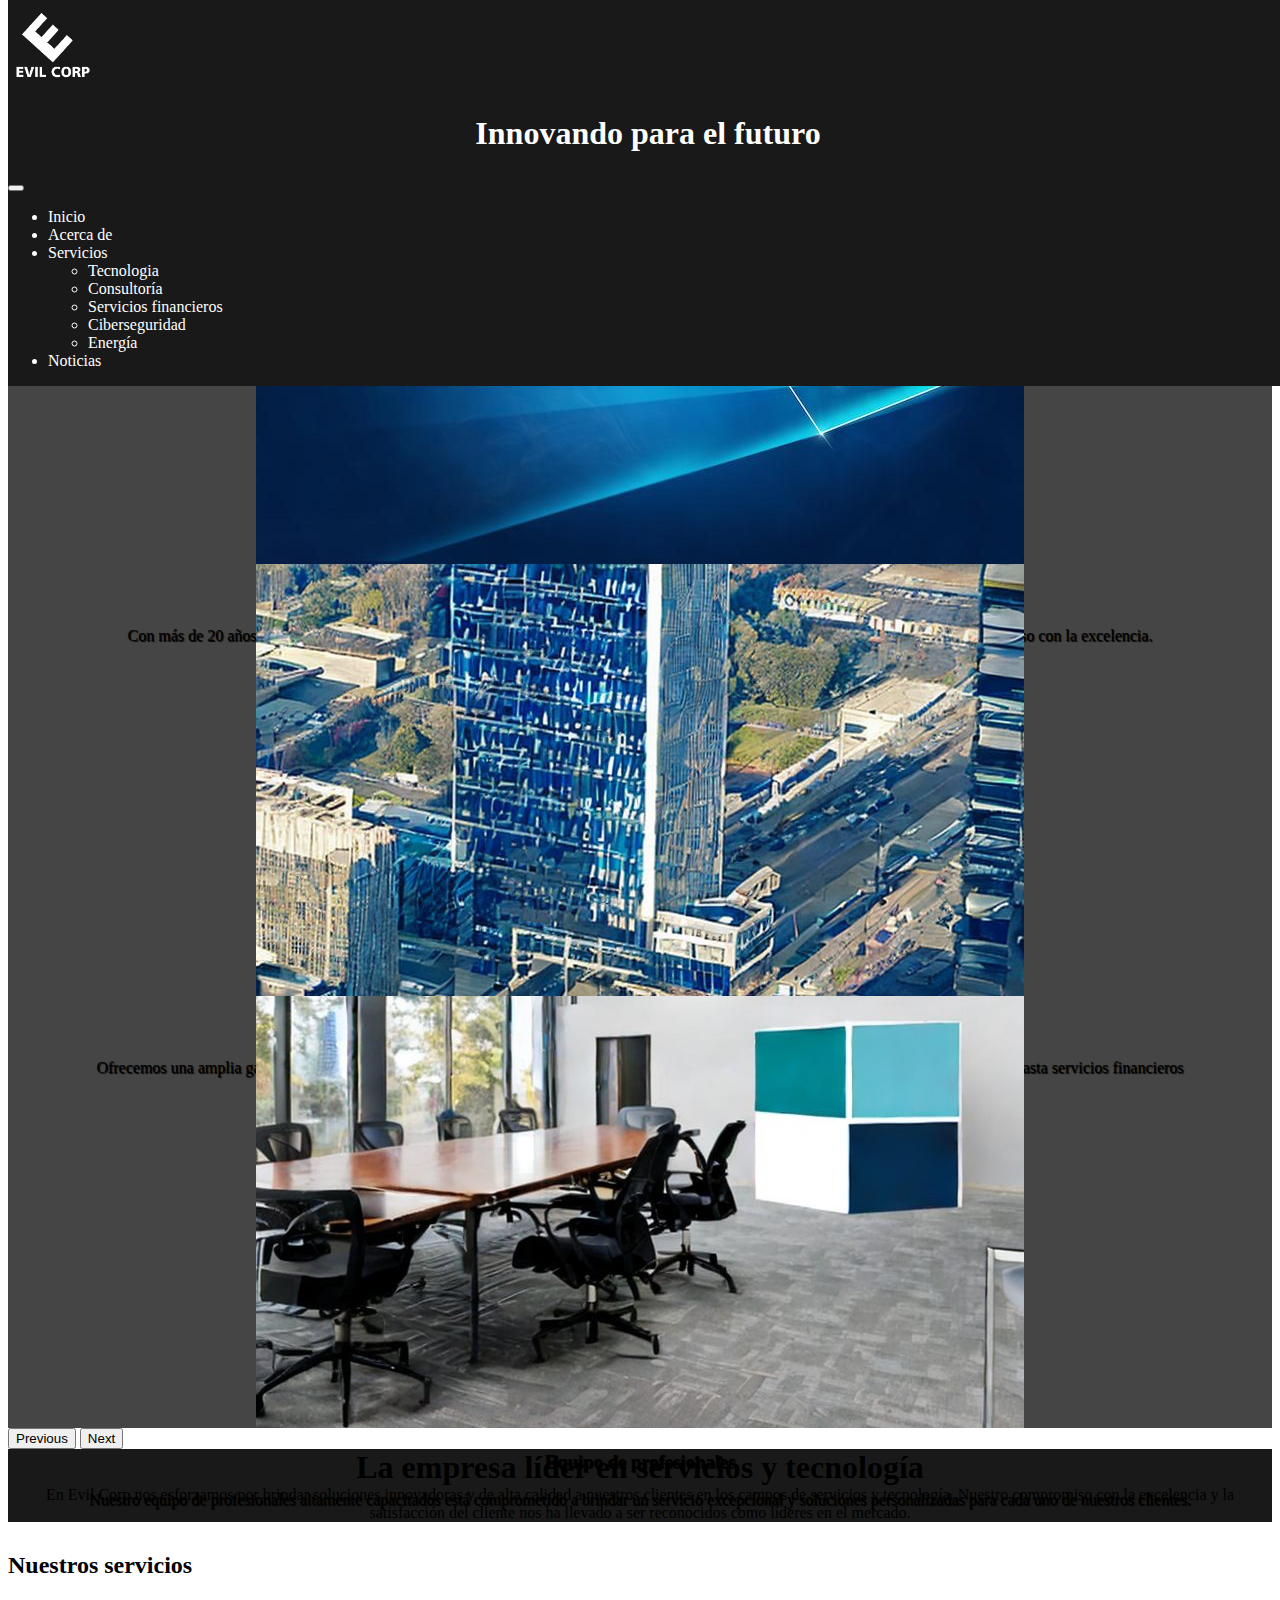
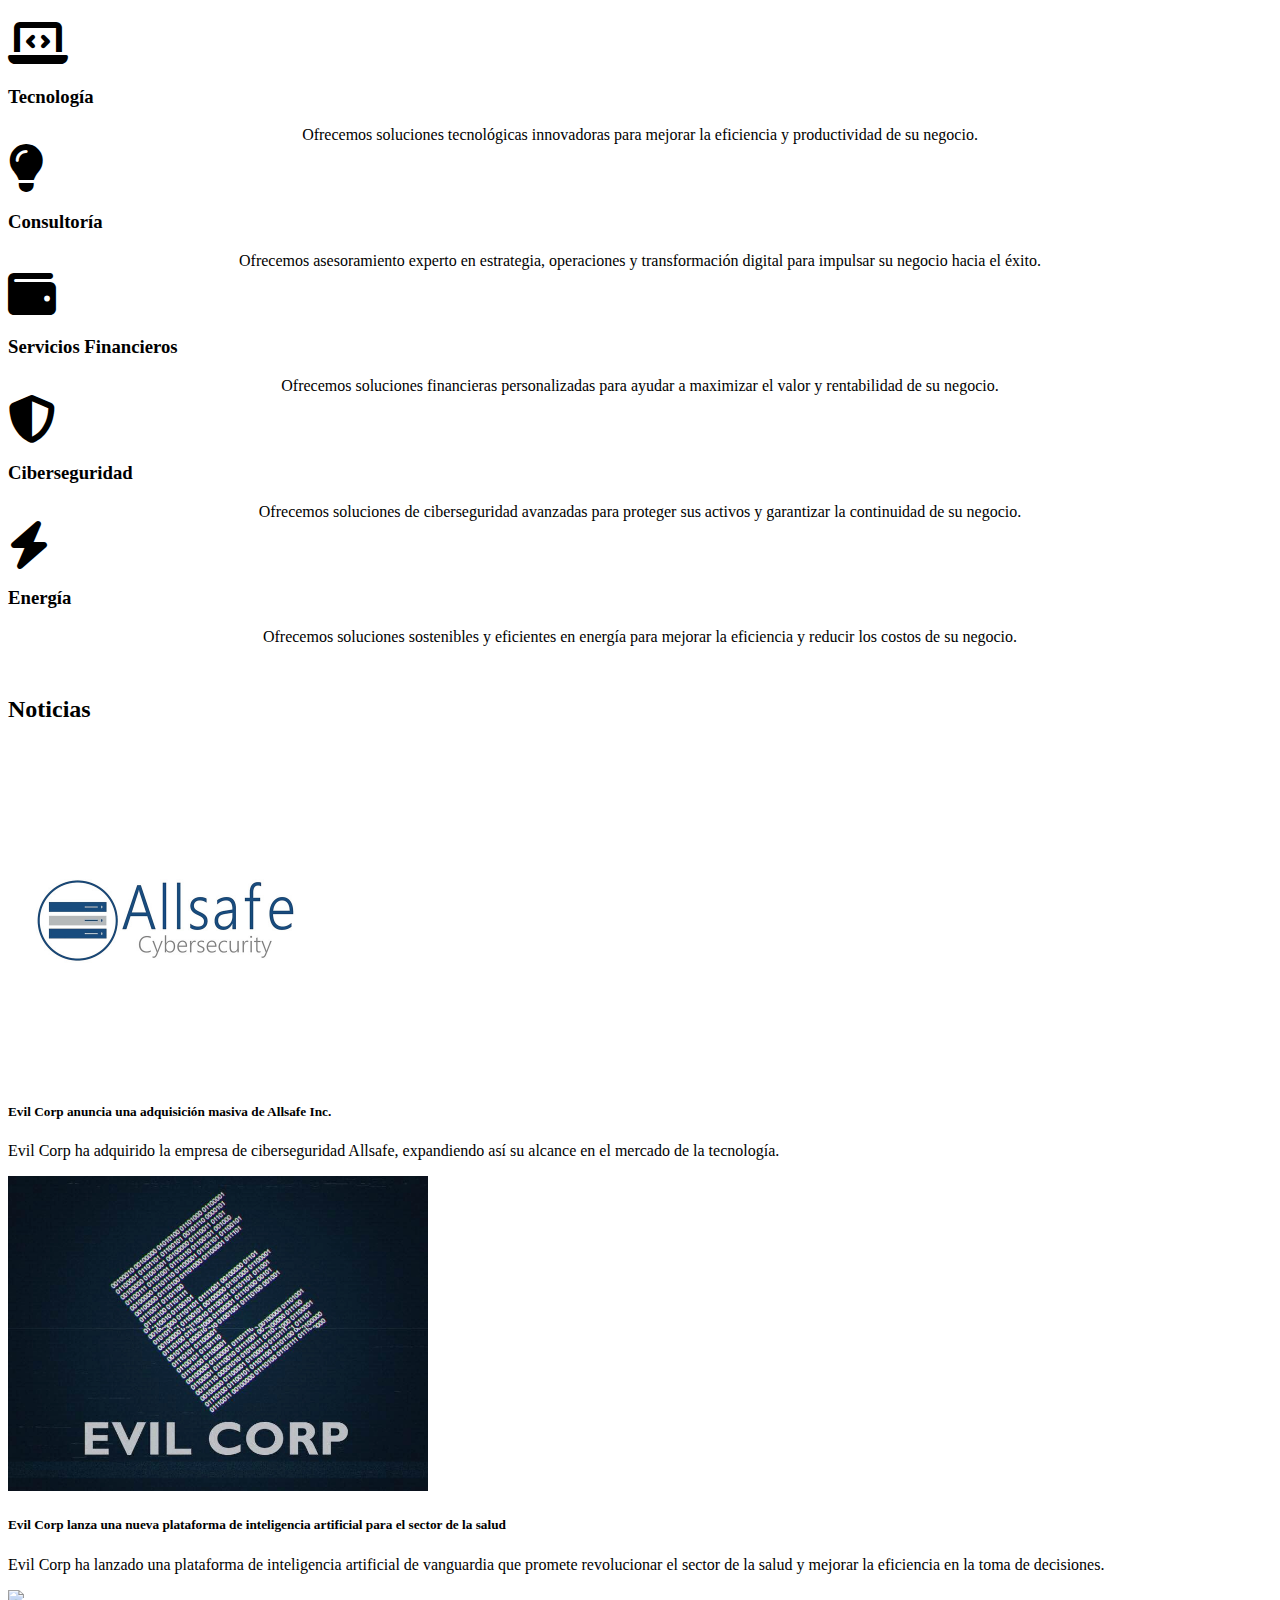
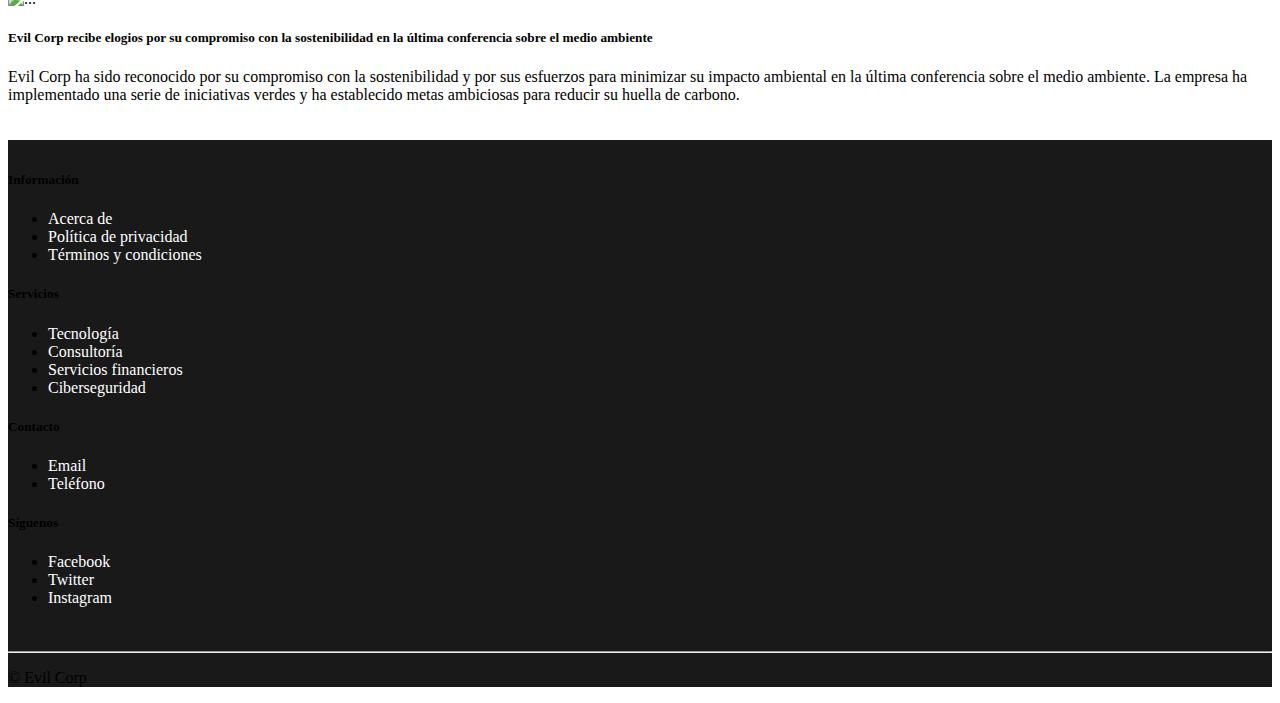
==== index.html @ 66d7bd4b "Ciberseguridad ok" ====
<!doctype html>
<html lang="es">

<head>
  <meta charset="utf-8">
  <meta name="viewport" content="width=device-width, initial-scale=1">
  <title>Evil Corp - Innovando para el futuro</title>
  <script src="https://code.jquery.com/jquery-3.6.3.js"></script>
  <link rel="stylesheet" href="./estilos/estilo.css">
  <link href="https://cdn.jsdelivr.net/npm/bootstrap@5.3.0-alpha1/dist/css/bootstrap.min.css" rel="stylesheet"
    integrity="sha384-GLhlTQ8iRABdZLl6O3oVMWSktQOp6b7In1Zl3/Jr59b6EGGoI1aFkw7cmDA6j6gD" crossorigin="anonymous">
  <link rel="stylesheet" href="https://cdnjs.cloudflare.com/ajax/libs/font-awesome/6.2.1/css/all.min.css">
  <script src="https://cdn.jsdelivr.net/npm/@popperjs/core@2.11.6/dist/umd/popper.min.js"
    integrity="sha384-oBqDVmMz9ATKxIep9tiCxS/Z9fNfEXiDAYTujMAeBAsjFuCZSmKbSSUnQlmh/jp3"
    crossorigin="anonymous"></script>
  <script src="https://cdn.jsdelivr.net/npm/bootstrap@5.3.0-alpha1/dist/js/bootstrap.bundle.min.js"
    integrity="sha384-w76AqPfDkMBDXo30jS1Sgez6pr3x5MlQ1ZAGC+nuZB+EYdgRZgiwxhTBTkF7CXvN"
    crossorigin="anonymous"></script>


  <link rel="manifest" href="manifest.json">
  <meta name="apple-mobile-web-app-capable" content="yes">
  <meta name="apple-mobile-web-app-status-bar-style" content="black-translucent">
  <meta name="apple-mobile-web-app-title" content="">
  <link rel="apple-touch-icon" sizes="192x192" href="./android-chrome-192x192.png">
  <link rel="apple-touch-icon" sizes="512x512" href="./android-chrome-512x512.png">
  <link rel="shortcut icon" type="image/x-icon" href="favicon.ico">
  <link rel="icon" type="image/png" sizes="16x16" href="favicon-16x16.png">
  <link rel="icon" type="image/png" sizes="32x32" href="favicon-32x32.png">


</head>

<body>

  <!-- HEADER -->
  <header>
    <nav class="navbar navbar-expand-sm d-flex justify-content-between" style="background-color: #191919"
      data-bs-theme="dark">
      <div class="container-fluid">
        <a class="navbar-brand" href="#">
          <a href="./index.html">
            <img src="./img/logo.png" alt="logo" height="90px">
          </a>
        </a>
        <h1 class="text-center d-none d-lg-block mx-3">Innovando para el futuro</h1>
        <div>
          <button class="navbar-toggler" type="button" data-toggle="collapse" data-target="#navbarNav"
            aria-controls="navbarNav" aria-expanded="false" aria-label="Toggle navigation">
            <span class="navbar-toggler-icon"></span>
          </button>
          <div class="collapse navbar-collapse" id="navbarNav">
            <ul class="navbar-nav">
              <li class="nav-item">
                <a class="nav-link" href="./index.html">Inicio</a>
              </li>
              <li class="nav-item">
                <a class="nav-link" href="acercade.html">Acerca de</a>
              </li>
              <li class="nav-item dropdown ">
                <a class="nav-link dropdown-toggle" href="#" role="button" data-bs-toggle="dropdown">Servicios</a>
                <ul class="dropdown-menu ">
                  <li><a class="dropdown-item" href="tech.html">Tecnologia</a></li>
                  <li><a class="dropdown-item" href="consultoria.html">Consultoría</a></li>
                  <li><a class="dropdown-item" href="finance.html">Servicios financieros</a></li>
                  <li><a class="dropdown-item" href="cybersecurity.html">Ciberseguridad</a></li>
                  <li><a class="dropdown-item" href="#">Energía</a></li>
                </ul>
              </li>
              <li class="nav-item">
                <a class="nav-link" href="#">Noticias</a>
              </li>

            </ul>
          </div>
        </div>
      </div>
    </nav>
  </header>

  <!-- CARROUSEL -->
  <div id="carouselExampleIndicators" class="carousel slide">
    <!--Indicadores-->
    <div class="carousel-indicators">
      <button type="button" data-bs-target="#carouselExampleIndicators" data-bs-slide-to="0" class="active"
        aria-current="true" aria-label="Slide 1"></button>
      <button type="button" data-bs-target="#carouselExampleIndicators" data-bs-slide-to="1"
        aria-label="Slide 2"></button>
      <button type="button" data-bs-target="#carouselExampleIndicators" data-bs-slide-to="2"
        aria-label="Slide 3"></button>
    </div>
    <!--contenido-->
    <div class="carousel-inner">
      <div class="carousel-item active">
        <img src="./img/slide1.jpg" class="d-block w-100" alt="Slide 1">
        <div class="carousel-caption d-none d-md-block">
          <h3>Liderando el mercado</h3>
          <p>Con más de 20 años de experiencia en el sector, Evil Corp se ha consolidado como líder en el mercado
            gracias a su innovación y compromiso con la excelencia.</p>
        </div>
      </div>
      <div class="carousel-item">
        <img src="./img/slide2.jpg" class="d-block w-100" alt="Slide 2">
        <div class="carousel-caption d-none d-md-block">
          <h3>Una amplia gama de productos</h3>
          <p>Ofrecemos una amplia gama de productos y servicios para satisfacer las necesidades de nuestros clientes en
            diversos campos, desde tecnología hasta servicios financieros</p>
        </div>
      </div>
      <div class="carousel-item">
        <img src="./img/slide3.jpg" class="d-block w-100" alt="Slide 3">
        <div class="carousel-caption d-none d-md-block">
          <h3>Equipo de profesionales</h3>
          <p>Nuestro equipo de profesionales altamente capacitados está comprometido a brindar un servicio excepcional y
            soluciones personalizadas para cada uno de nuestros clientes.</p>
        </div>
      </div>
    </div>
    <button class="carousel-control-prev" type="button" data-bs-target="#carouselExampleIndicators"
      data-bs-slide="prev">
      <span class="carousel-control-prev-icon" aria-hidden="true"></span>
      <span class="visually-hidden">Previous</span>
    </button>
    <button class="carousel-control-next" type="button" data-bs-target="#carouselExampleIndicators"
      data-bs-slide="next">
      <span class="carousel-control-next-icon" aria-hidden="true"></span>
      <span class="visually-hidden">Next</span>
    </button>
  </div>
  </div>
  <!-- JUMBOTRON -->
  <div class="jumbotron mt-4 p-5 bg-mia text-white rounded">
    <h1>La empresa líder en servicios y tecnología</h1>
    <p>En Evil Corp nos esforzamos por brindar soluciones innovadoras y de alta calidad a nuestros clientes en los
      campos de servicios y tecnología. Nuestro compromiso con la excelencia y la satisfacción del cliente nos ha
      llevado a ser reconocidos como líderes en el mercado.</p>
  </div>

  <!-- SERVICIOS -->
  <section class="services py-5">
    <div class="container mt-5">
      <h2 class="text-center mb-5">Nuestros servicios</h2>

      <div class="row">
        <div class="col-sm-6 col-md-4 mb-5">
          <div class="jumbotron p-4 text-center">
            <i class="fas fa-laptop-code fa-3x mb-3"></i>
            <h3>Tecnología</h3>
            <p>Ofrecemos soluciones tecnológicas innovadoras para mejorar la eficiencia y productividad de su negocio.
            </p>
          </div>
        </div>

        <div class="col-sm-6 col-md-4 mb-5">
          <div class="jumbotron p-4 text-center">
            <i class="fas fa-lightbulb fa-3x mb-3"></i>
            <h3>Consultoría</h3>
            <p>Ofrecemos asesoramiento experto en estrategia, operaciones y transformación digital para impulsar su
              negocio hacia el éxito.</p>
          </div>
        </div>
        <div class="col-sm-6 col-md-4 mb-5">
          <div class="jumbotron p-4 text-center">
            <i class="fas fa-wallet fa-3x mb-3"></i>
            <h3>Servicios Financieros</h3>
            <p>Ofrecemos soluciones financieras personalizadas para ayudar a maximizar el valor y rentabilidad de su
              negocio.</p>
          </div>
        </div>
        <div class="col-md-2 mb-5">
        </div>
        <div class="col-sm-6 col-md-4 mb-5">
          <div class="jumbotron p-4 text-center">
            <i class="fas fa-shield-alt fa-3x mb-3"></i>
            <h3>Ciberseguridad</h3>
            <p>Ofrecemos soluciones de ciberseguridad avanzadas para proteger sus activos y garantizar la continuidad de
              su negocio.</p>
          </div>
        </div>
        <div class="col-sm-6 col-md-4 mb-5">
          <div class="jumbotron p-4 text-center">
            <i class="fas fa-bolt fa-3x mb-3"></i>
            <h3>Energía</h3>
            <p>Ofrecemos soluciones sostenibles y eficientes en energía para mejorar la eficiencia y reducir los costos
              de su negocio.</p>
          </div>
        </div>
        <div class="col-md-2 mb-5">
        </div>
      </div>

  </section>


  <!-- NOTICIAS -->
  <section id=="noticias" class="bg-light">
    <div class="container py-5">
      <h2 class="text-center mb-5">Noticias</h2>
      <div class="row row-cols-1 row-cols-md-3 g-4">

        <div class="col">
          <div class="card h-100">
            <img src="./img/news/allsafe.jpg" class="card-img-top" alt="...">
            <div class="card-body">
              <h5 class="card-title">Evil Corp anuncia una adquisición masiva de Allsafe Inc.</h5>
              <p class="card-text">Evil Corp ha adquirido la empresa de ciberseguridad Allsafe, expandiendo así su
                alcance en el mercado de la tecnología.</p>
            </div>
          </div>
        </div>
        <div class="col">
          <div class="card h-100">
            <img src="./img/news/evil-ai.webp" class="card-img-top" alt="...">
            <div class="card-body">
              <h5 class="card-title">Evil Corp lanza una nueva plataforma de inteligencia artificial para el sector de
                la salud</h5>
              <p class="card-text">Evil Corp ha lanzado una plataforma de inteligencia artificial de vanguardia que
                promete revolucionar el sector de la salud y mejorar la eficiencia en la toma de decisiones.</p>
            </div>
          </div>
        </div>
        <div class="col">
          <div class="card h-100">
            <img src="./img/news/global-environmental-sustainability-background-green-technology.jpg"
              class="card-img-top" alt="...">
            <div class="card-body">
              <h5 class="card-title">Evil Corp recibe elogios por su compromiso con la sostenibilidad en la última
                conferencia sobre el medio ambiente</h5>
              <p class="card-text">Evil Corp ha sido reconocido por su compromiso con la sostenibilidad y por sus
                esfuerzos para minimizar su impacto ambiental en la última conferencia sobre el medio ambiente. La
                empresa ha implementado una serie de iniciativas verdes y ha establecido metas ambiciosas para reducir
                su huella de carbono.</p>
            </div>
          </div>
        </div>
      </div>
    </div>

    <!-- FOOTER-->
    <footer class="bg-mia text-white py-3" style="background-color: #191919" data-bs-theme="dark">
      <div class="container" style="background-color: #191919" data-bs-theme="dark">
        <div class="row">
          <div class="col-md-3">
            <h5 class="mb-3">Información</h5>
            <ul class="list-unstyled">
              <li><a class="text-white" href="acercade.html">Acerca de</a></li>
              <li><a class="text-white" href="#">Política de privacidad</a></li>
              <li><a class="text-white" href="#">Términos y condiciones</a></li>
            </ul>
          </div>
          <div class="col-md-3">
            <h5 class="mb-3">Servicios</h5>
            <ul class="list-unstyled">
              <li><a class="text-white" href="tech.html">Tecnología</a></li>
              <li><a class="text-white" href="consultoria.html">Consultoría</a></li>
              <li><a class="text-white" href="finance.html">Servicios financieros</a></li>
              <li><a class="text-white" href="cybersecurity.html">Ciberseguridad</a></li>
            </ul>
          </div>
          <div class="col-md-3">
            <h5 class="mb-3">Contacto</h5>
            <ul class="list-unstyled">
              <li><a class="text-white" href="#">Email</a></li>
              <li><a class="text-white" href="#">Teléfono</a></li>
            </ul>
          </div>
          <div class="col-md-3">
            <h5 class="mb-3">Síguenos</h5>
            <ul class="list-unstyled">
              <li><a class="text-white" href="#">Facebook</a></li>
              <li><a class="text-white" href="#">Twitter</a></li>
              <li><a class="text-white" href="#">Instagram</a></li>
            </ul>
          </div>
        </div>
        <hr class="hr-light">
        <p class="text-center mb-0">&copy; Evil Corp</p>
      </div>
    </footer>

</body>

</html>
---- estilos/estilo.css ----
header {
    background-color: #191919;
    color: white;
    position: fixed;
    top: 0;
    width: 100%;
    z-index: 9999;
}

header .h1 {
    display: flex;
    justify-content: center;
    align-items: center;
    height: 100%;
}

body {
    padding-top: 106px;
    /* Altura del header */
}

.bg-mia {
    background-color: #191919;
}

navbar-brand {
    background-color: #191919;
    color: white;
}

header h1 {
    color: white;
    text-align: center;
}

.navbar-nav li a {
    color: white;
    text-decoration: none;
}

.navbar-default {
    border: none;
}

.navbar-nav li a:hover {
    text-decoration: none;
}

.carousel-item {
    background-color: #454545;
    text-align: center;
    text-shadow: 1px 1px 1px black;
    height: 432px;
    object-fit: cover;
}

.carousel-item img {
    margin: 0 auto;
    max-width: 100%;
    height: 432px;
    object-fit: cover;
    bottom: 0;
}

.jumbotron h1,
.jumbotron p {
    margin: 0 auto;
    text-align: center;
}

.jumbotron .btn {
    background-color: #f5f5f5;
    color: #191919;
}

.dropdown-menu {
    background-color: #191919;
}

.dropdown-item {
    background-color: #191919;
    color: white;
}

h2 {
    padding-top: 10px;
    padding-bottom: 10px;
}

.row {
    padding-top: 10px;
    padding-bottom: 20px;
}

#noticias {
    padding-top: 10px;
    padding-left: 15px;
    padding-right: 15px;
}

.card .card-img-top {
    height: 315px;
    object-fit: cover;
}

footer .list-unstyled a {
    text-decoration: none;
    color: #fff;
}

.dark-grey {
    color: #333;
}

.img-thumbnail {
    height: 90px;
    width: auto;
}

#tecnologia .carousel-control-prev,
#tecnologia .carousel-control-next {
    position: absolute;
    top: 50%;
    transform: translateY(-50%);
    z-index: 1;
    width: auto;
    padding-top: 0;
    padding-bottom: 0;
    margin-top: -22px;
    color: #191919;
    font-size: 18px;
    font-weight: bold;
    transition: 0.6s;
    border-radius: 0;
}
.para {
    height: 432px;
    background-size: cover;
    background-position: center;
    position: relative;
  }
  
  .para-overlay {
    position: absolute;
    top: 0;
    left: 0;
    right: 0;
    bottom: 0;
    background-color: rgba(0, 0, 0, 0.5);
  }
  
  .para-title {
    position: absolute;
    top: 50%;
    left: 50%;
    transform: translate(-50%, -50%);
    color: #fff;
    text-align: center;
  }
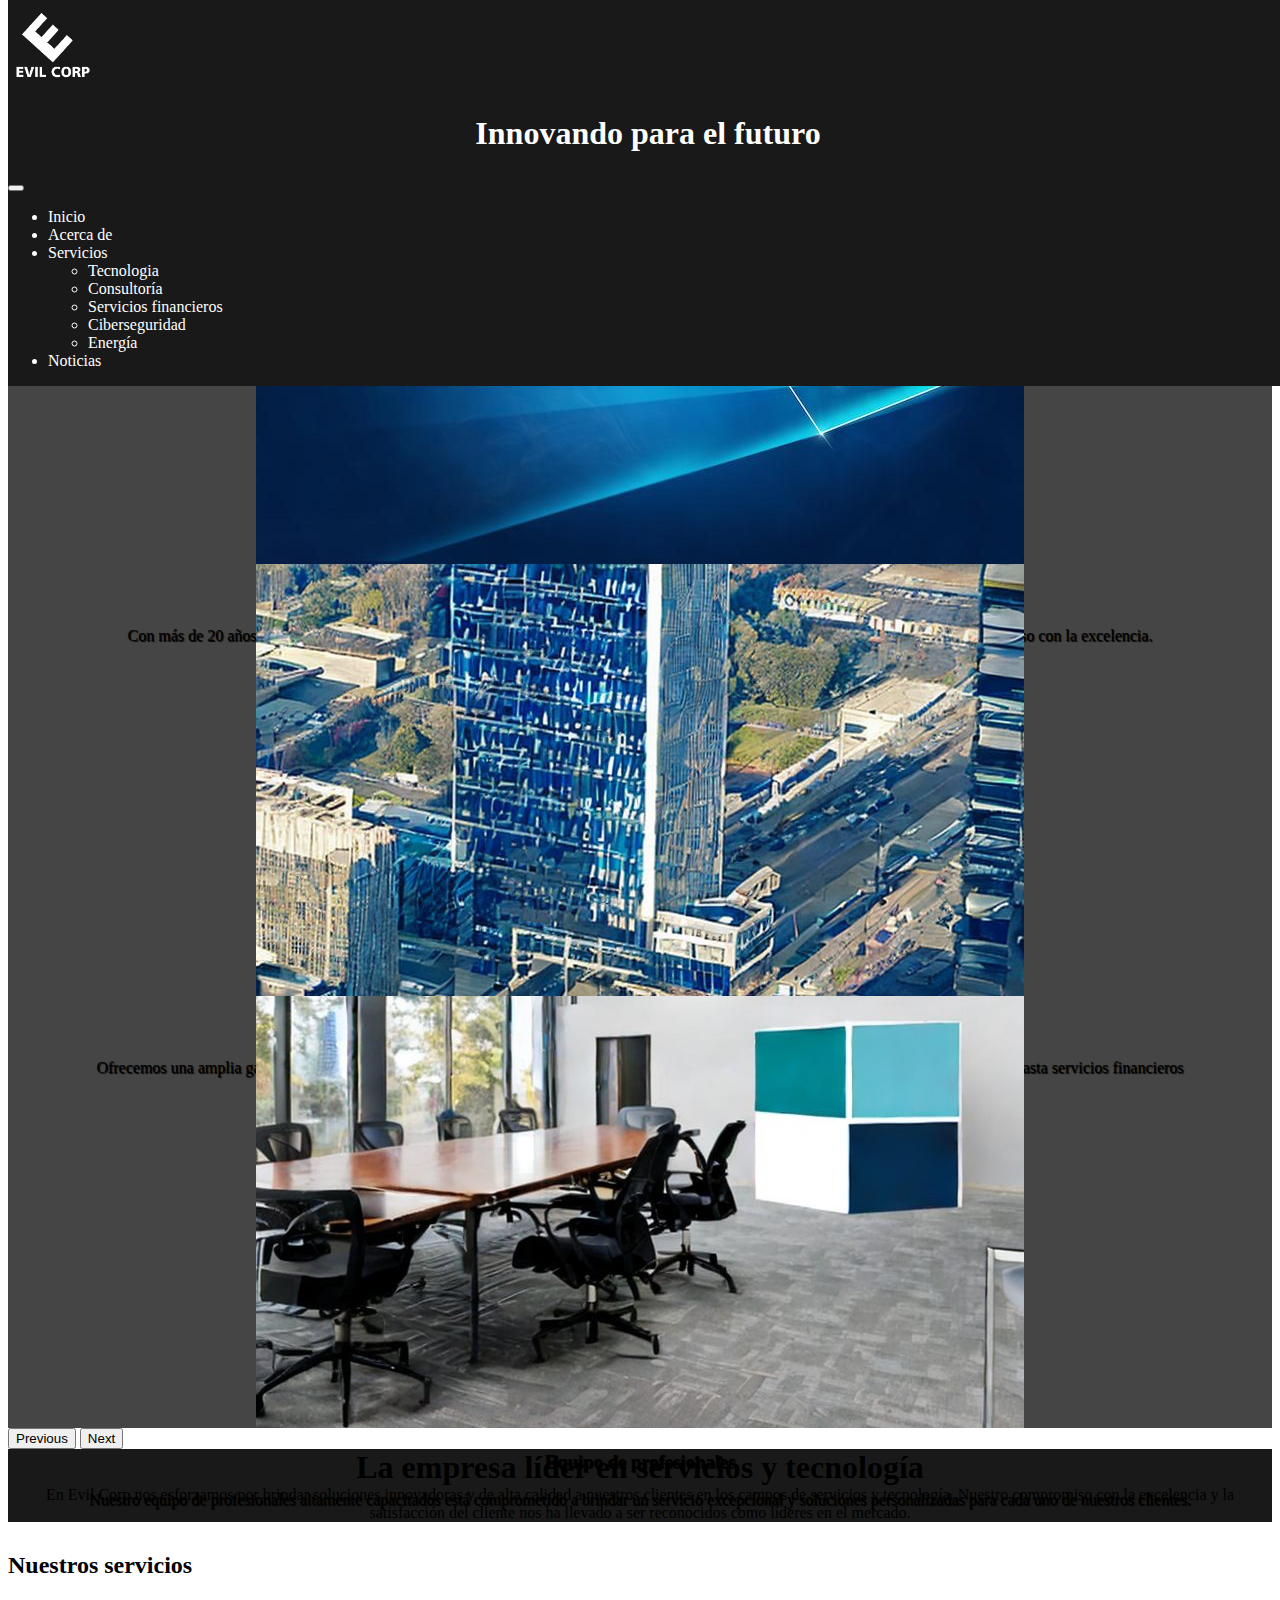
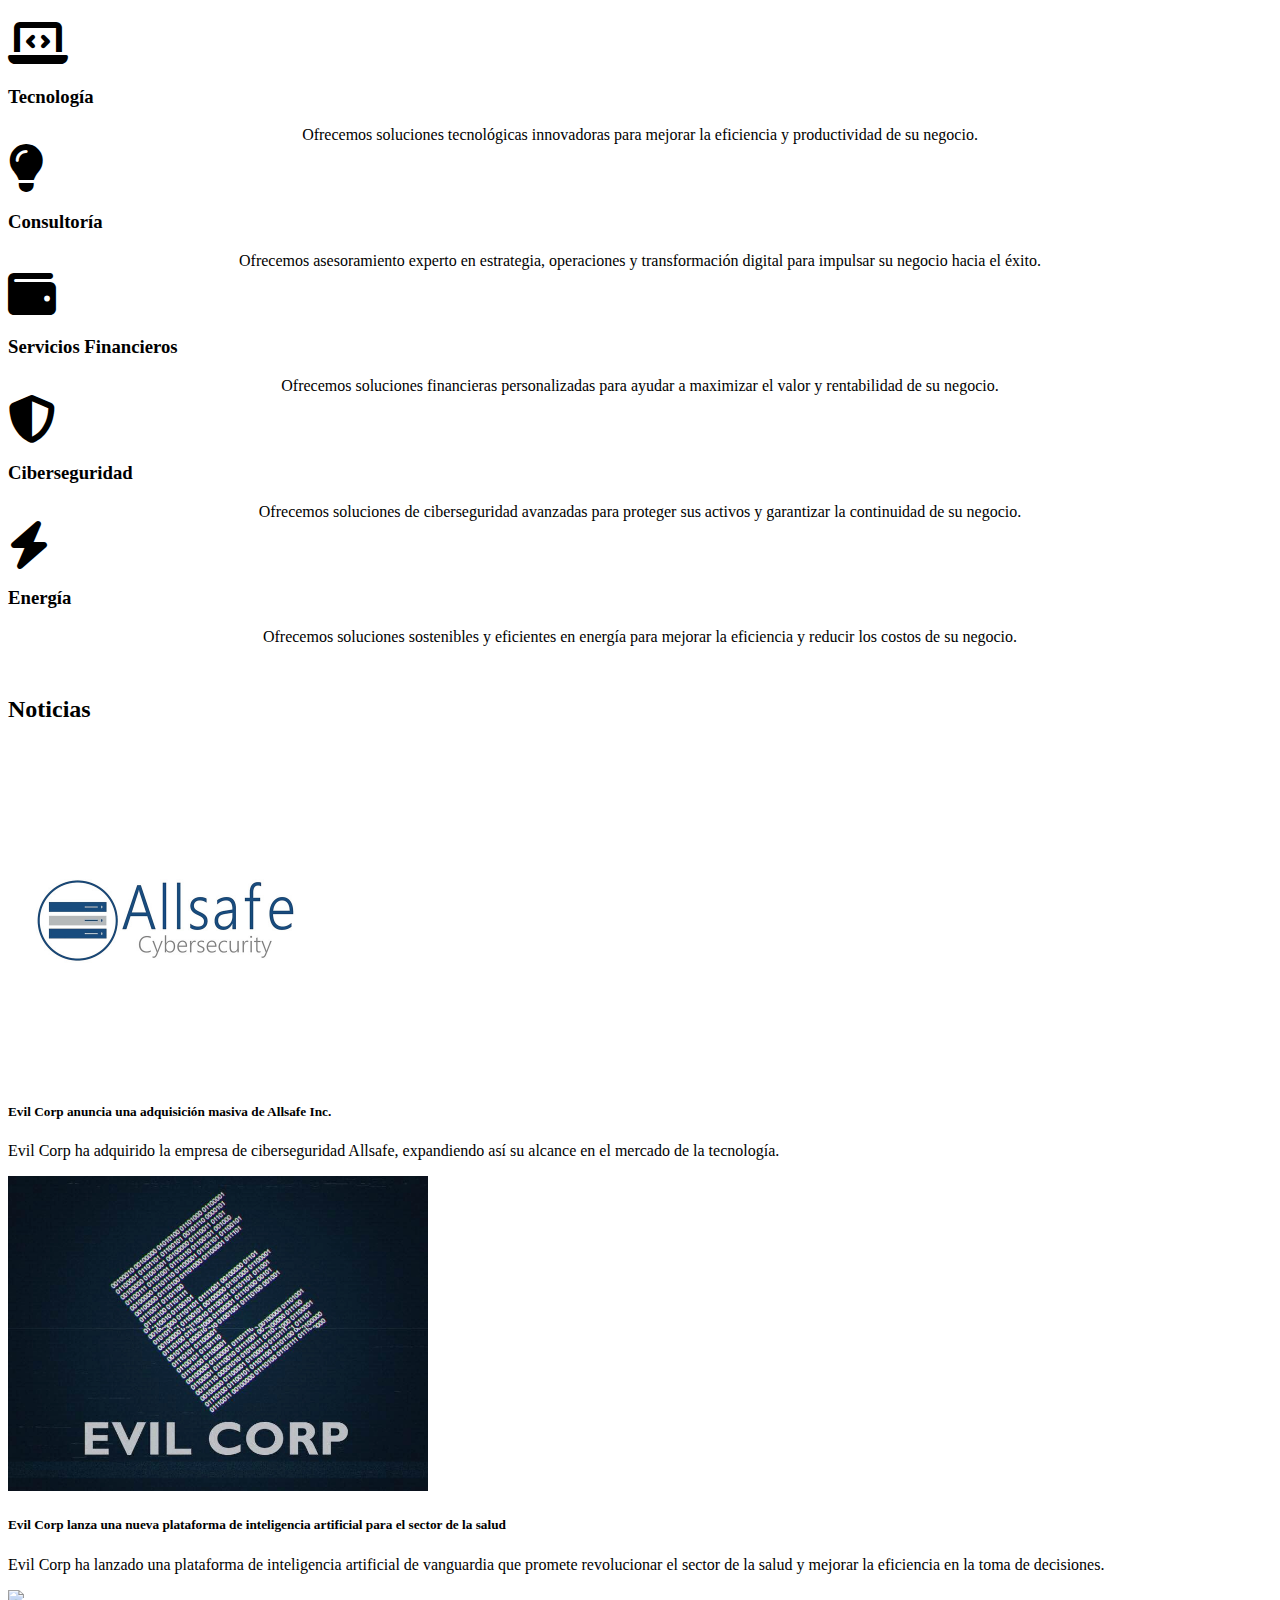
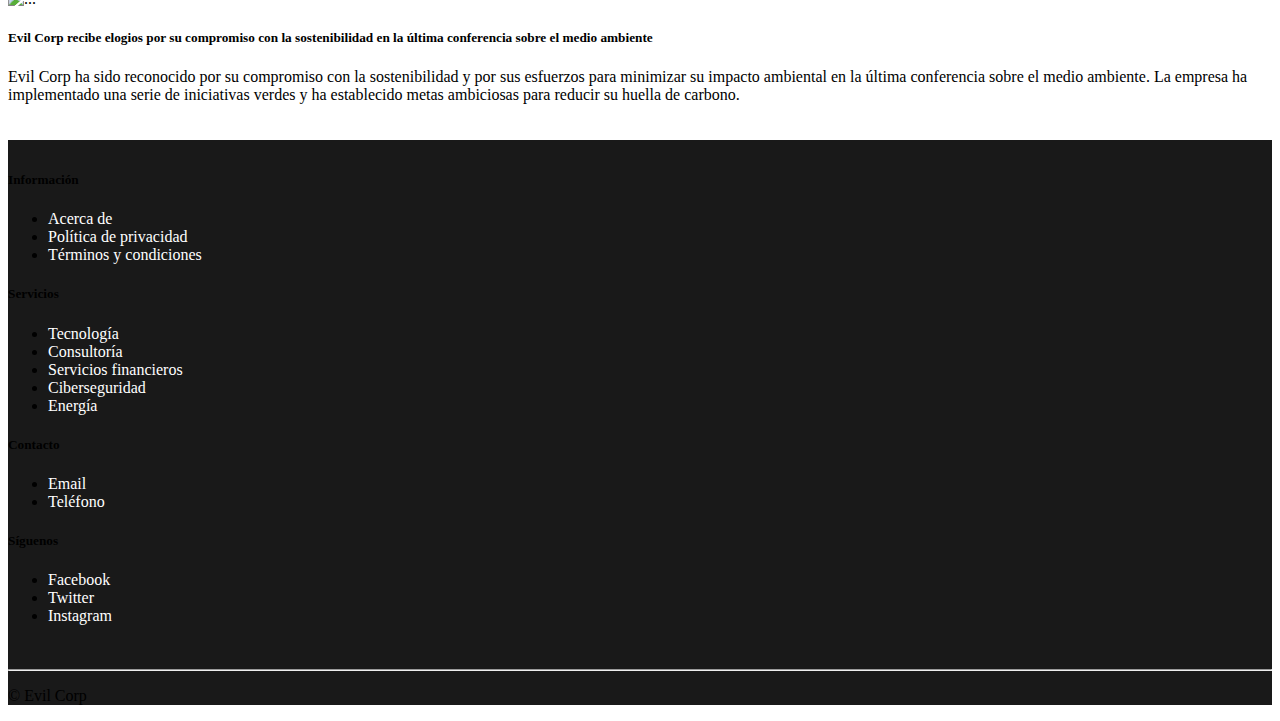
==== commit 0f381dec: "Energía OK" ====
--- a/index.html
+++ b/index.html
@@ -64,7 +64,7 @@
                   <li><a class="dropdown-item" href="consultoria.html">Consultoría</a></li>
                   <li><a class="dropdown-item" href="finance.html">Servicios financieros</a></li>
                   <li><a class="dropdown-item" href="cybersecurity.html">Ciberseguridad</a></li>
-                  <li><a class="dropdown-item" href="#">Energía</a></li>
+                  <li><a class="dropdown-item" href="energy.html">Energía</a></li>
                 </ul>
               </li>
               <li class="nav-item">
@@ -255,6 +255,7 @@
               <li><a class="text-white" href="consultoria.html">Consultoría</a></li>
               <li><a class="text-white" href="finance.html">Servicios financieros</a></li>
               <li><a class="text-white" href="cybersecurity.html">Ciberseguridad</a></li>
+              <li><a class="text-white" href="energy.html">Energía</a></li>
             </ul>
           </div>
           <div class="col-md-3">
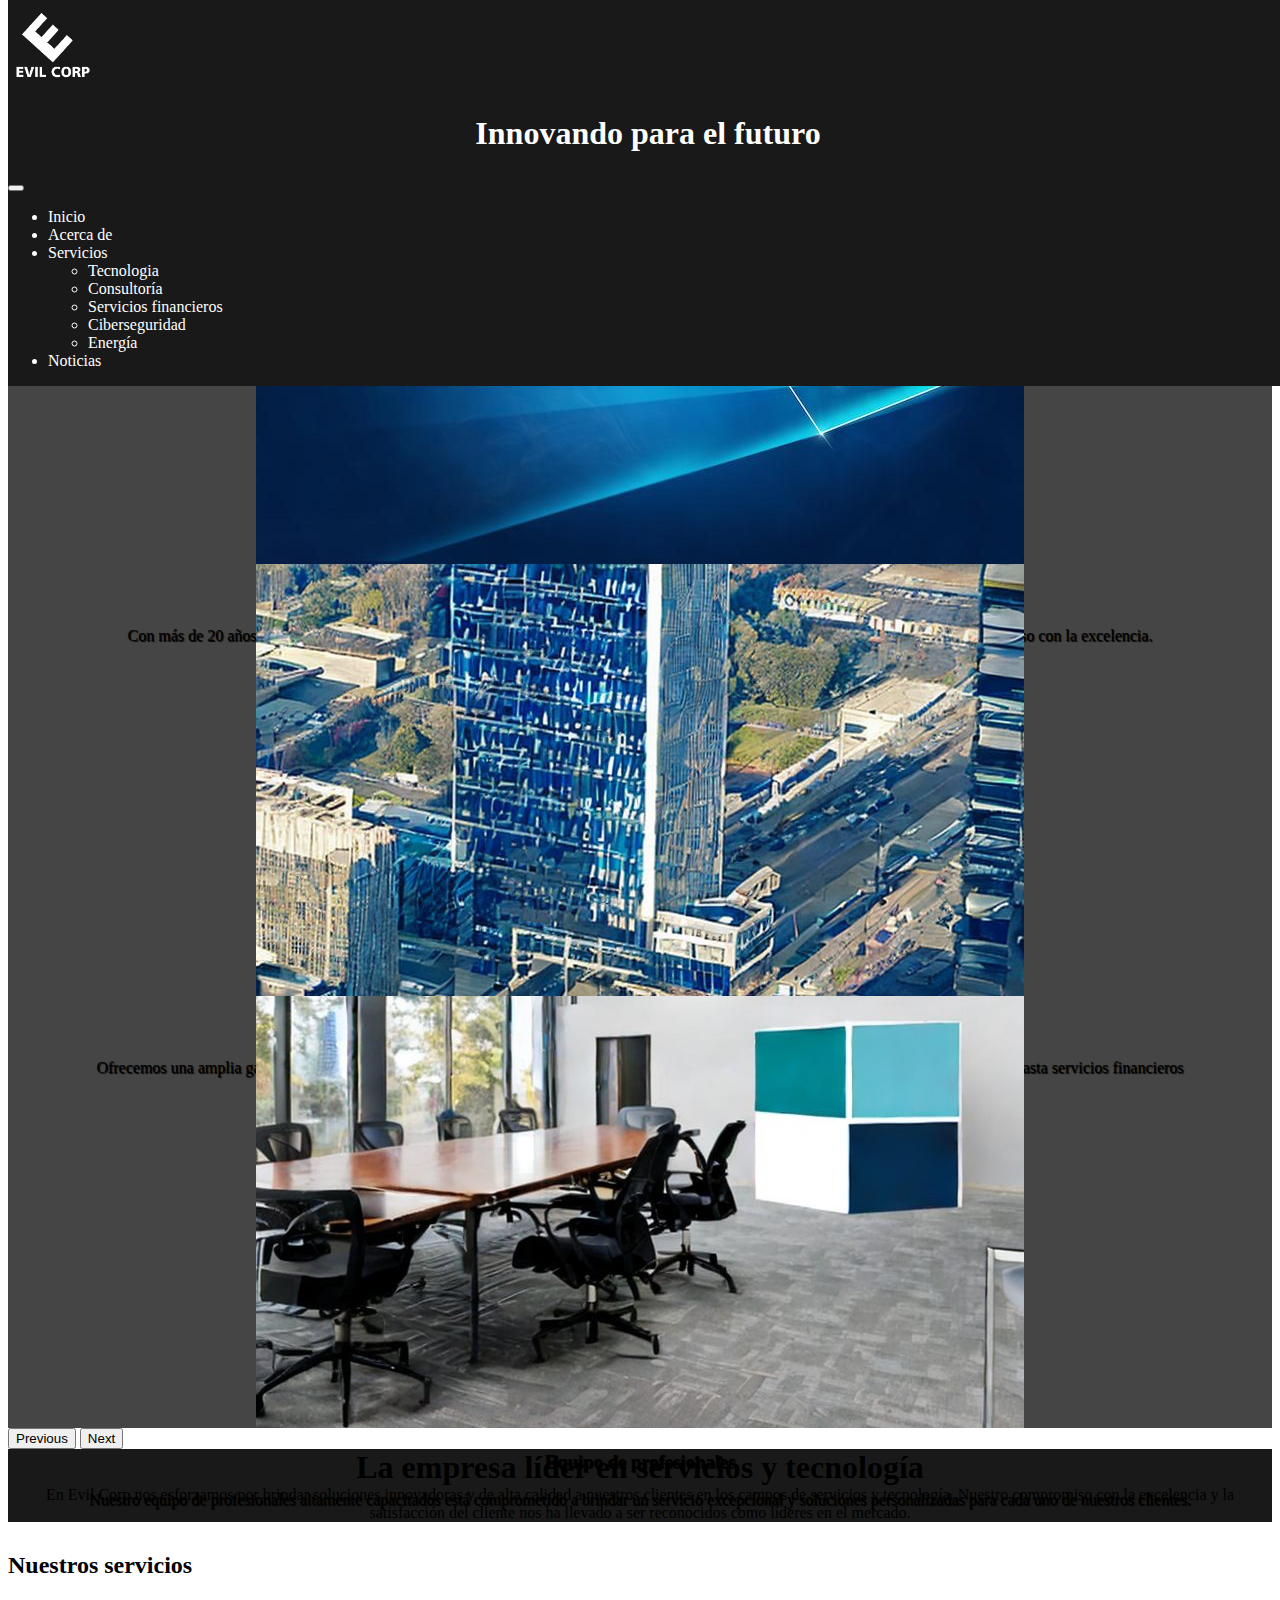
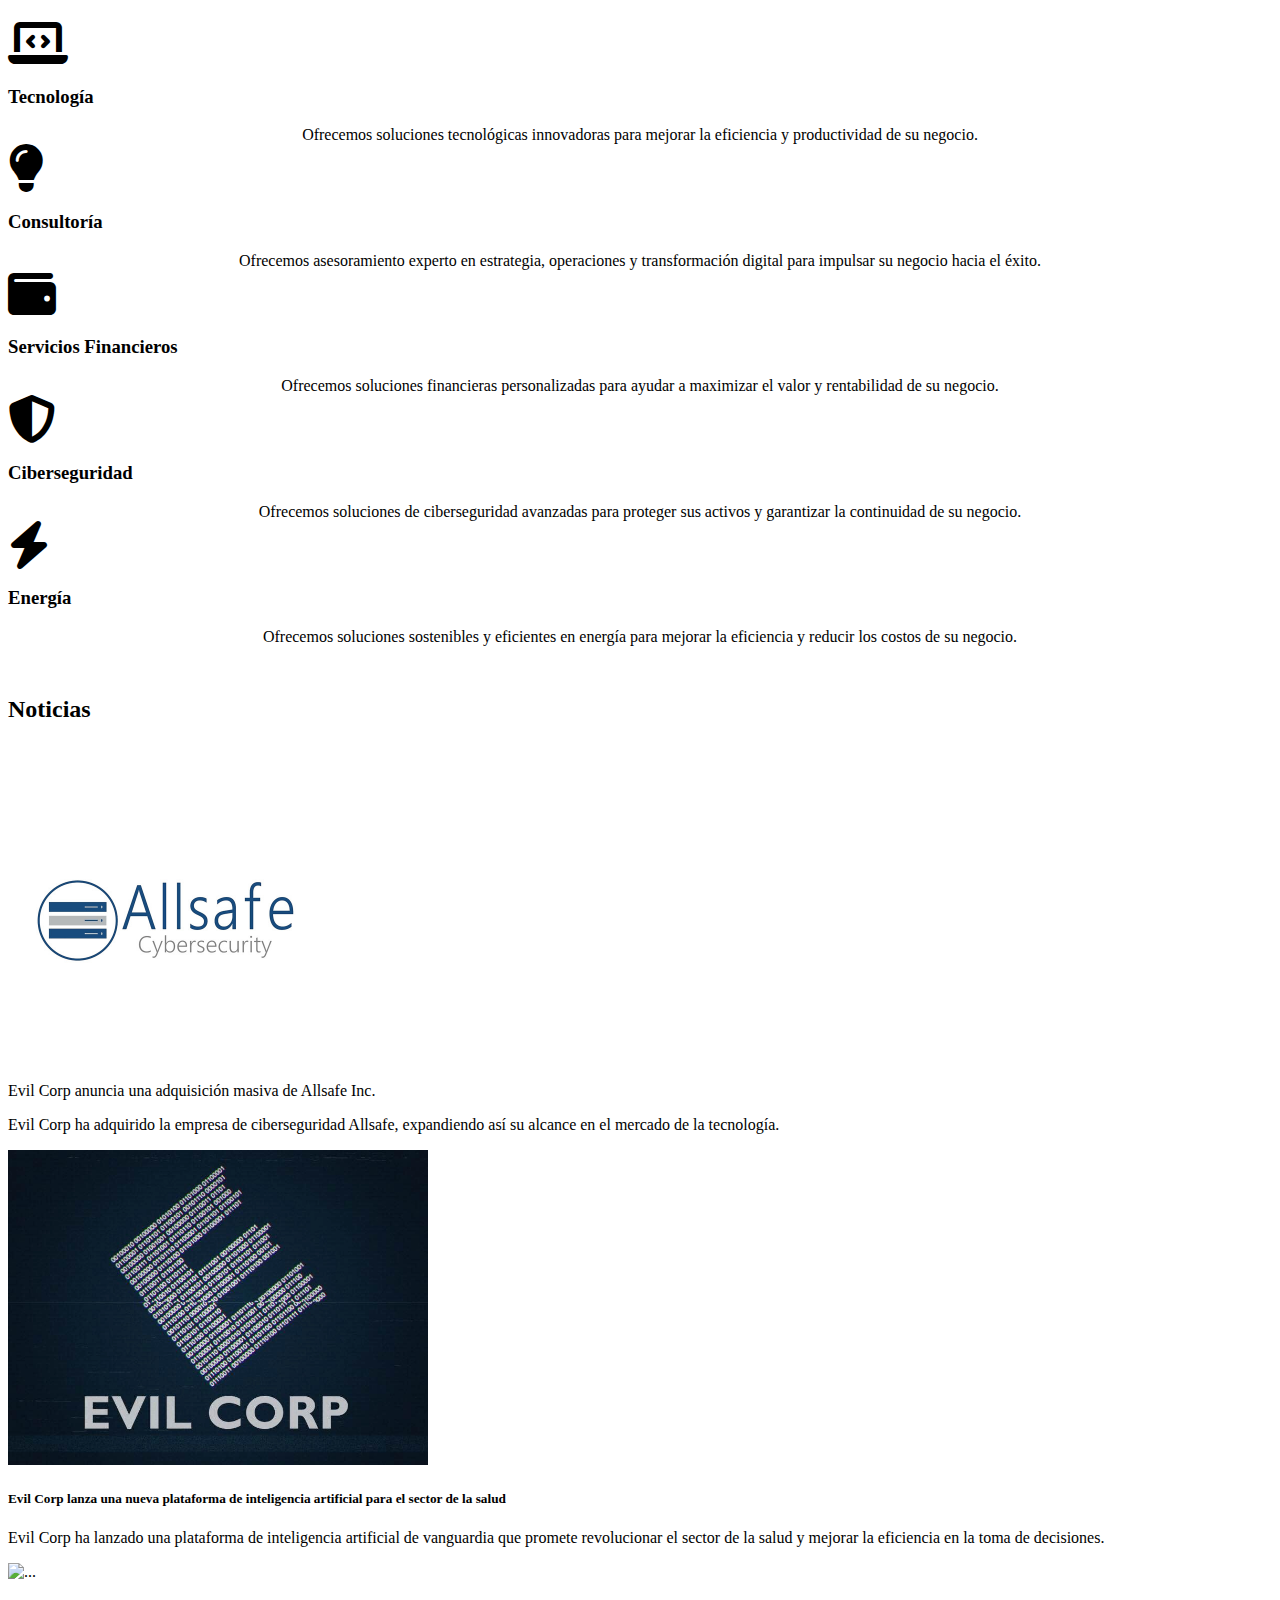
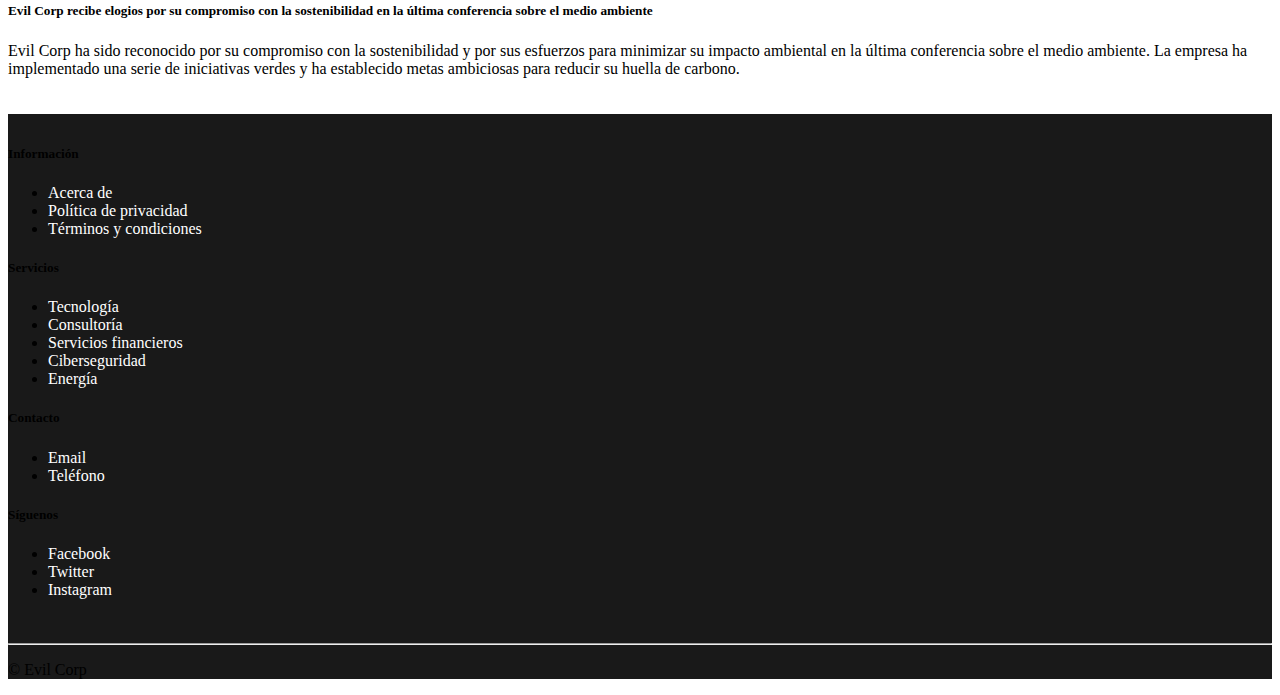
==== commit 7ade5c74: "News" ====
--- a/index.html
+++ b/index.html
@@ -68,7 +68,7 @@
                 </ul>
               </li>
               <li class="nav-item">
-                <a class="nav-link" href="#">Noticias</a>
+                <a class="nav-link" href="noticias.html">Noticias</a>
               </li>
 
             </ul>
@@ -202,7 +202,7 @@
           <div class="card h-100">
             <img src="./img/news/allsafe.jpg" class="card-img-top" alt="...">
             <div class="card-body">
-              <h5 class="card-title">Evil Corp anuncia una adquisición masiva de Allsafe Inc.</h5>
+              <a href="./news/Allsafe.html"<h5 class="card-title">Evil Corp anuncia una adquisición masiva de Allsafe Inc.</h5></a>
               <p class="card-text">Evil Corp ha adquirido la empresa de ciberseguridad Allsafe, expandiendo así su
                 alcance en el mercado de la tecnología.</p>
             </div>
--- a/estilos/estilo.css
+++ b/estilos/estilo.css
@@ -133,28 +133,39 @@
     transition: 0.6s;
     border-radius: 0;
 }
+
 .para {
     height: 432px;
     background-size: cover;
     background-position: center;
     position: relative;
-  }
-  
-  .para-overlay {
+}
+
+.para-overlay {
     position: absolute;
     top: 0;
     left: 0;
     right: 0;
     bottom: 0;
     background-color: rgba(0, 0, 0, 0.5);
-  }
-  
-  .para-title {
+}
+
+.para-title {
     position: absolute;
     top: 50%;
     left: 50%;
     transform: translate(-50%, -50%);
     color: #fff;
     text-align: center;
-  }
-  +}
+
+.card-body a {
+    color: black;
+    text-decoration: none;
+}
+.center {
+    display: block;
+    margin-left: auto;
+    margin-right: auto;
+    width: 50%;
+  }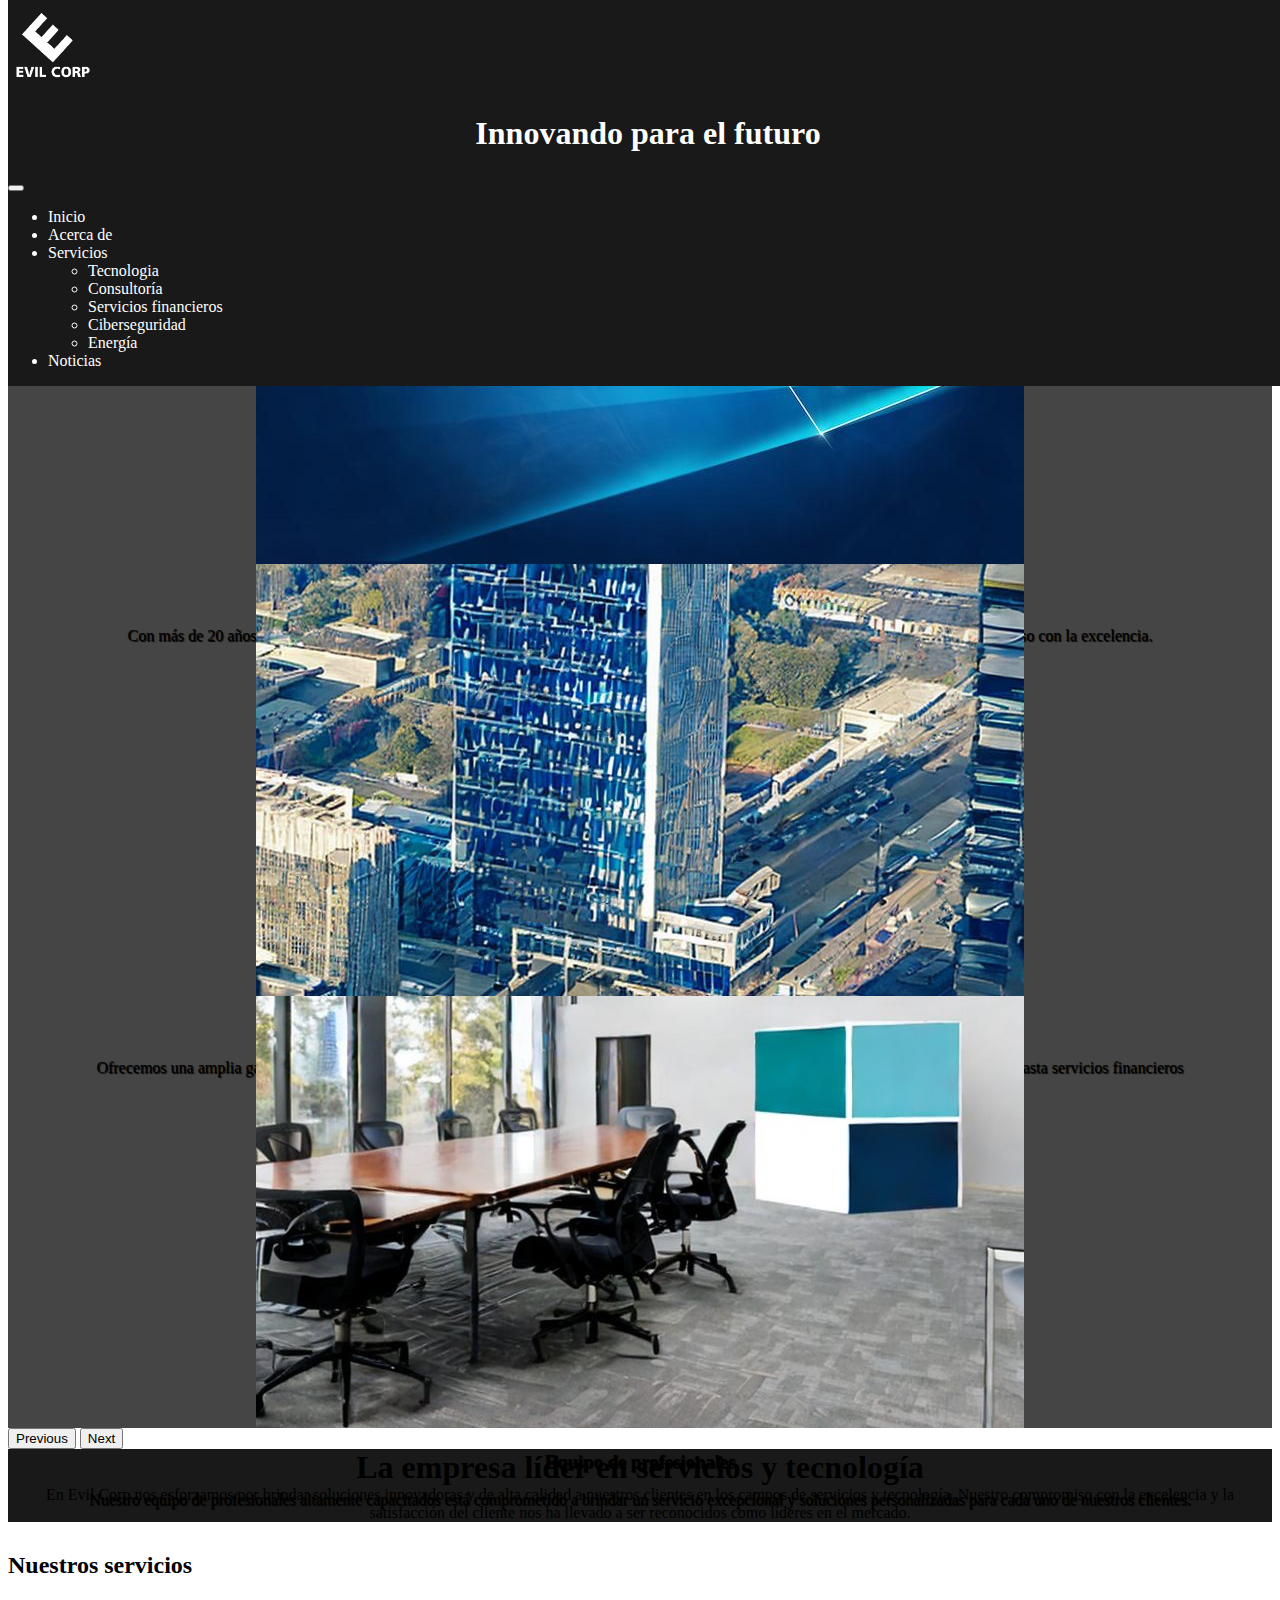
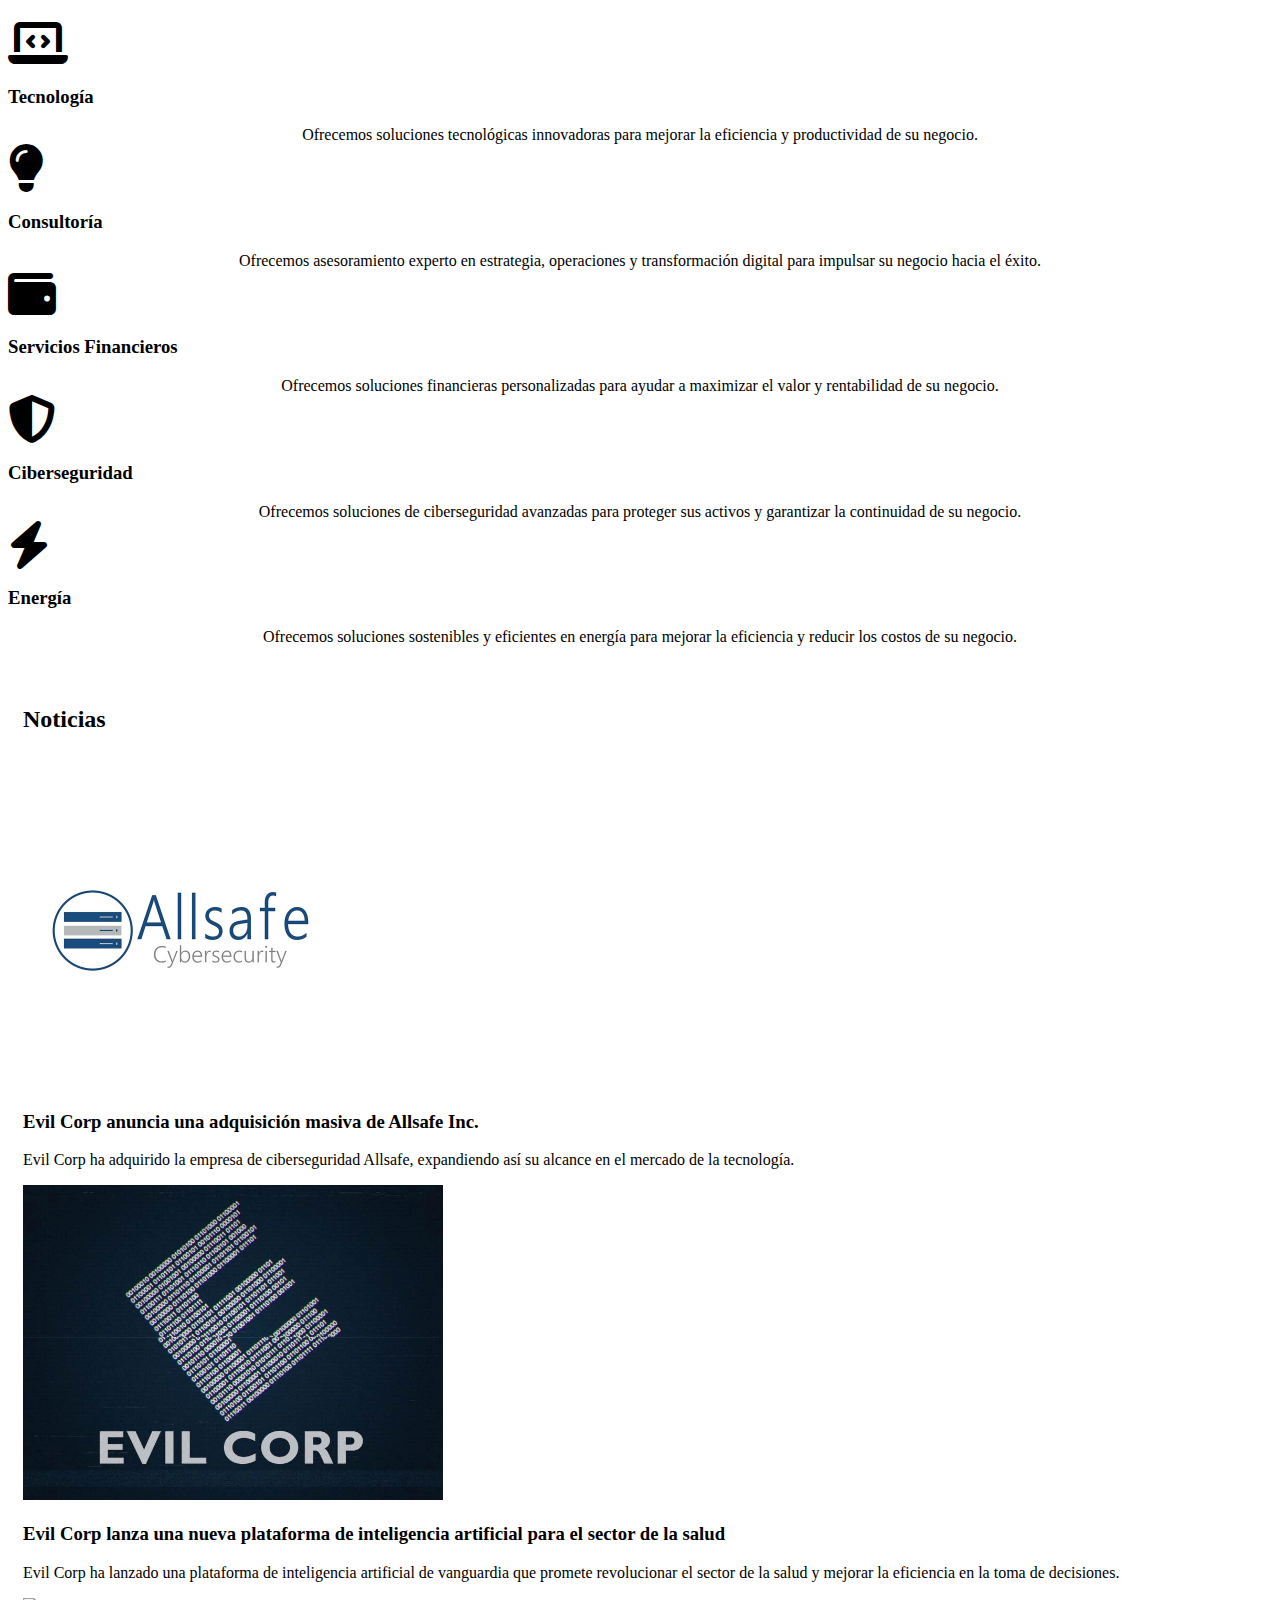
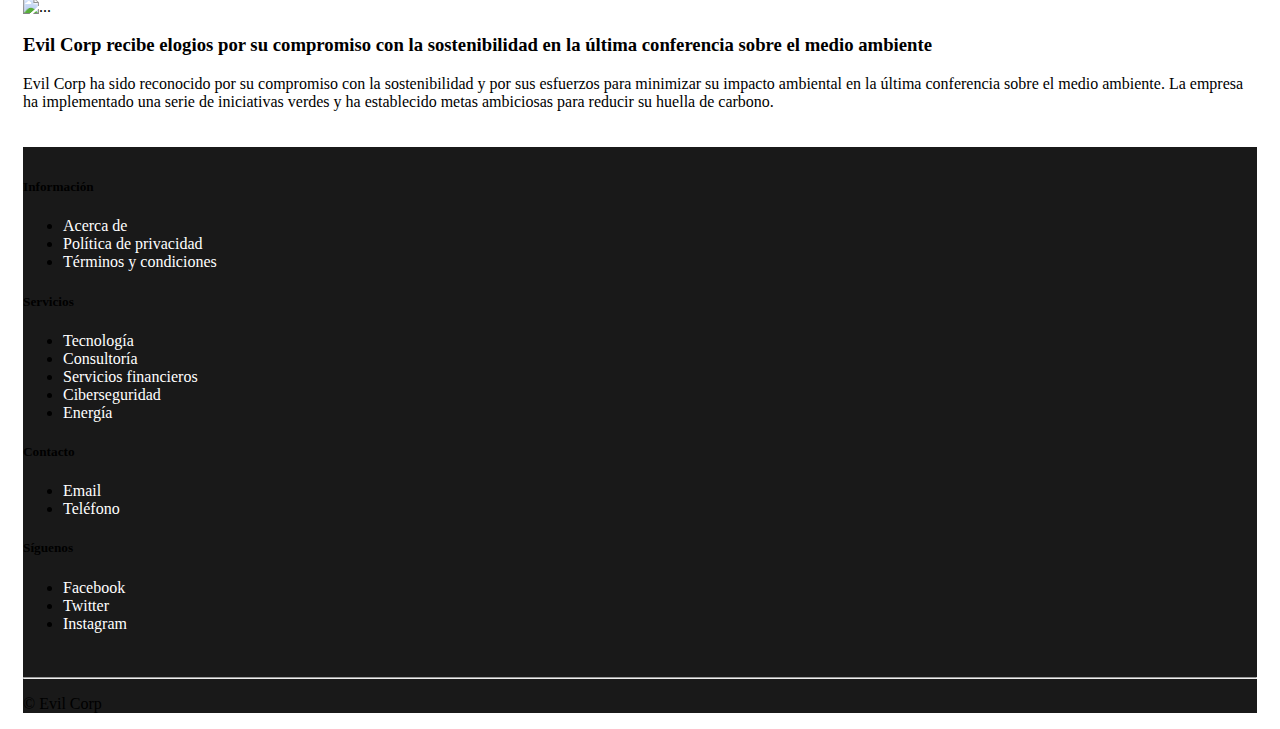
==== commit d8d08ffa: "links" ====
--- a/index.html
+++ b/index.html
@@ -193,7 +193,7 @@
 
 
   <!-- NOTICIAS -->
-  <section id=="noticias" class="bg-light">
+  <section id="noticias" class="bg-light">
     <div class="container py-5">
       <h2 class="text-center mb-5">Noticias</h2>
       <div class="row row-cols-1 row-cols-md-3 g-4">
@@ -202,7 +202,7 @@
           <div class="card h-100">
             <img src="./img/news/allsafe.jpg" class="card-img-top" alt="...">
             <div class="card-body">
-              <a href="./news/Allsafe.html"<h5 class="card-title">Evil Corp anuncia una adquisición masiva de Allsafe Inc.</h5></a>
+              <a href="./news/Allsafe.html"><h3 class="card-title">Evil Corp anuncia una adquisición masiva de Allsafe Inc.</h3></a>
               <p class="card-text">Evil Corp ha adquirido la empresa de ciberseguridad Allsafe, expandiendo así su
                 alcance en el mercado de la tecnología.</p>
             </div>
@@ -212,8 +212,8 @@
           <div class="card h-100">
             <img src="./img/news/evil-ai.webp" class="card-img-top" alt="...">
             <div class="card-body">
-              <h5 class="card-title">Evil Corp lanza una nueva plataforma de inteligencia artificial para el sector de
-                la salud</h5>
+              <a href="./news/evil-health-ai.html"><h3 class="card-title">Evil Corp lanza una nueva plataforma de inteligencia artificial para el sector de
+                la salud</h3></a>
               <p class="card-text">Evil Corp ha lanzado una plataforma de inteligencia artificial de vanguardia que
                 promete revolucionar el sector de la salud y mejorar la eficiencia en la toma de decisiones.</p>
             </div>
@@ -224,8 +224,8 @@
             <img src="./img/news/global-environmental-sustainability-background-green-technology.jpg"
               class="card-img-top" alt="...">
             <div class="card-body">
-              <h5 class="card-title">Evil Corp recibe elogios por su compromiso con la sostenibilidad en la última
-                conferencia sobre el medio ambiente</h5>
+              <a href="./news/evil-sustanibility.html"><h3 class="card-title">Evil Corp recibe elogios por su compromiso con la sostenibilidad en la última
+                conferencia sobre el medio ambiente</h3></a>
               <p class="card-text">Evil Corp ha sido reconocido por su compromiso con la sostenibilidad y por sus
                 esfuerzos para minimizar su impacto ambiental en la última conferencia sobre el medio ambiente. La
                 empresa ha implementado una serie de iniciativas verdes y ha establecido metas ambiciosas para reducir
--- a/estilos/estilo.css
+++ b/estilos/estilo.css
@@ -163,9 +163,10 @@
     color: black;
     text-decoration: none;
 }
-.center {
+.center img{
     display: block;
-    margin-left: auto;
-    margin-right: auto;
-    width: 50%;
+    padding-left: auto;
+    padding-right: auto;
+    width: auto;
+    height: 435px;
   }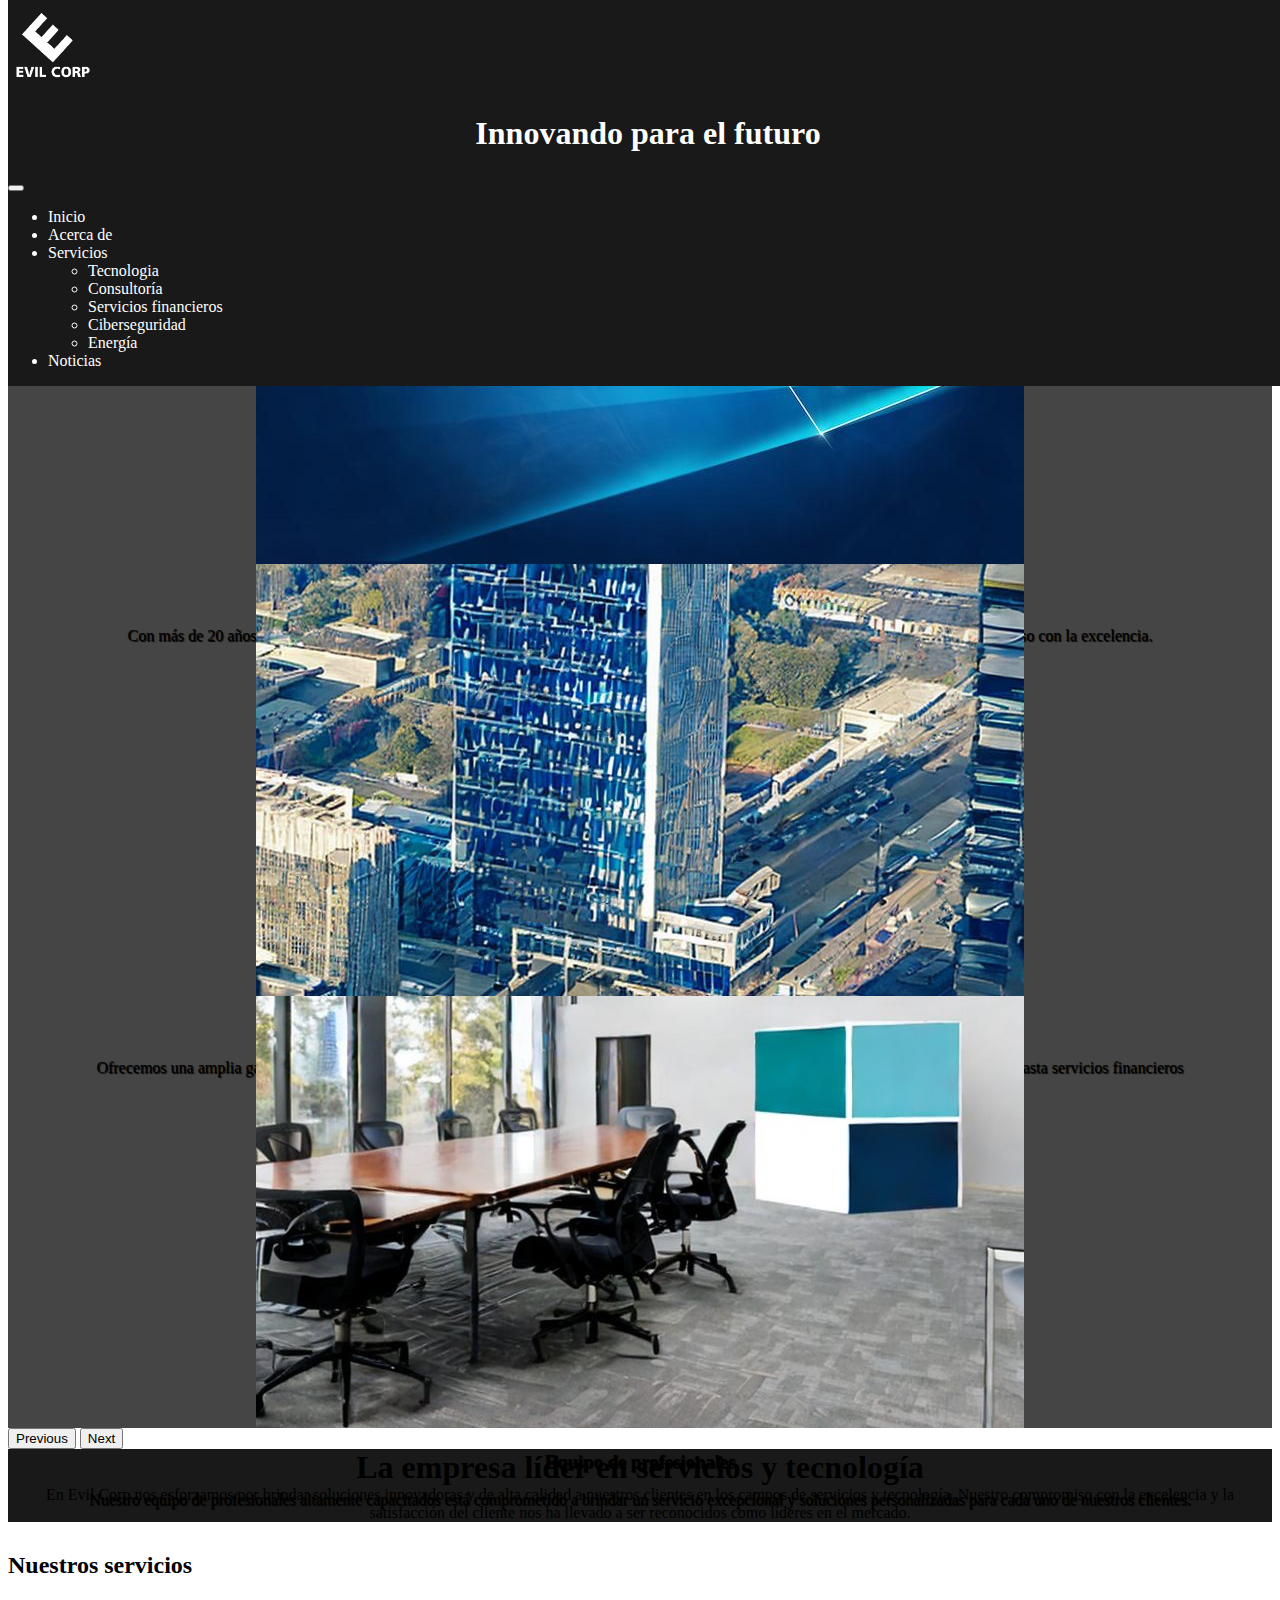
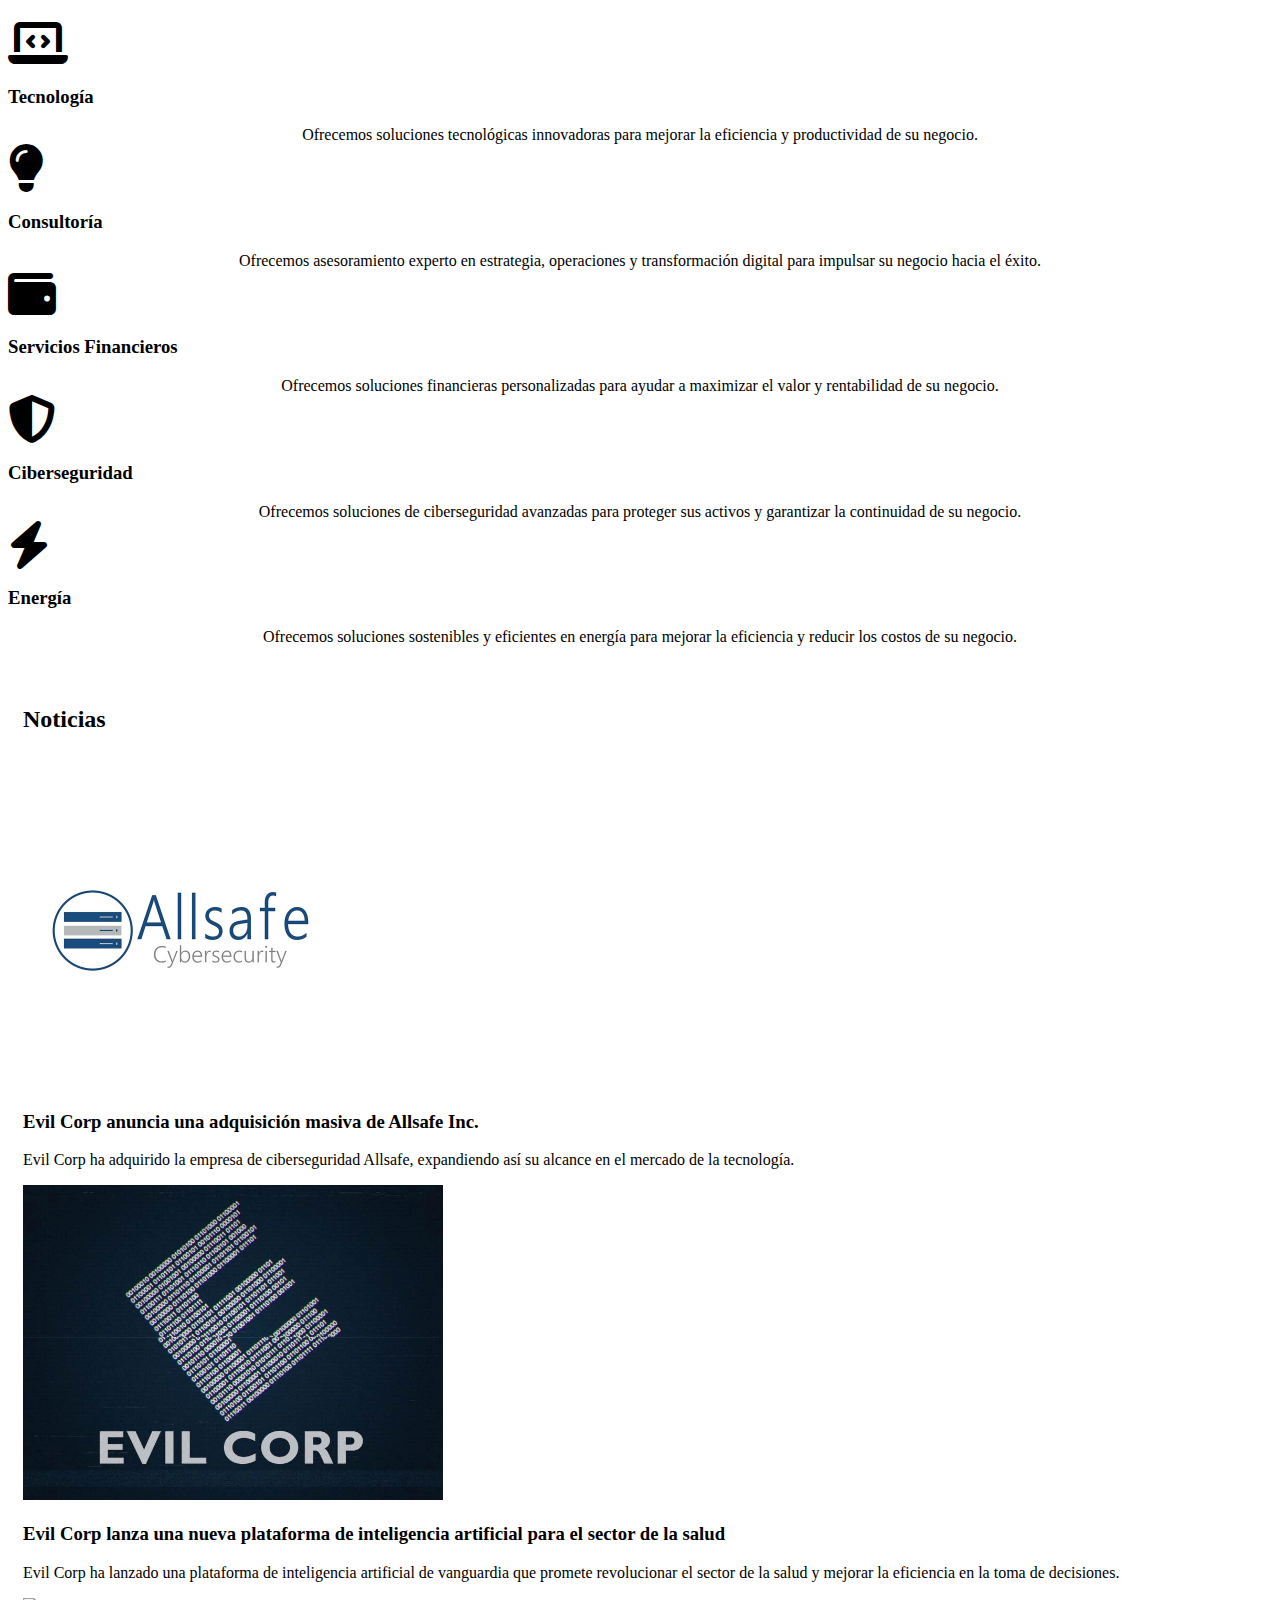
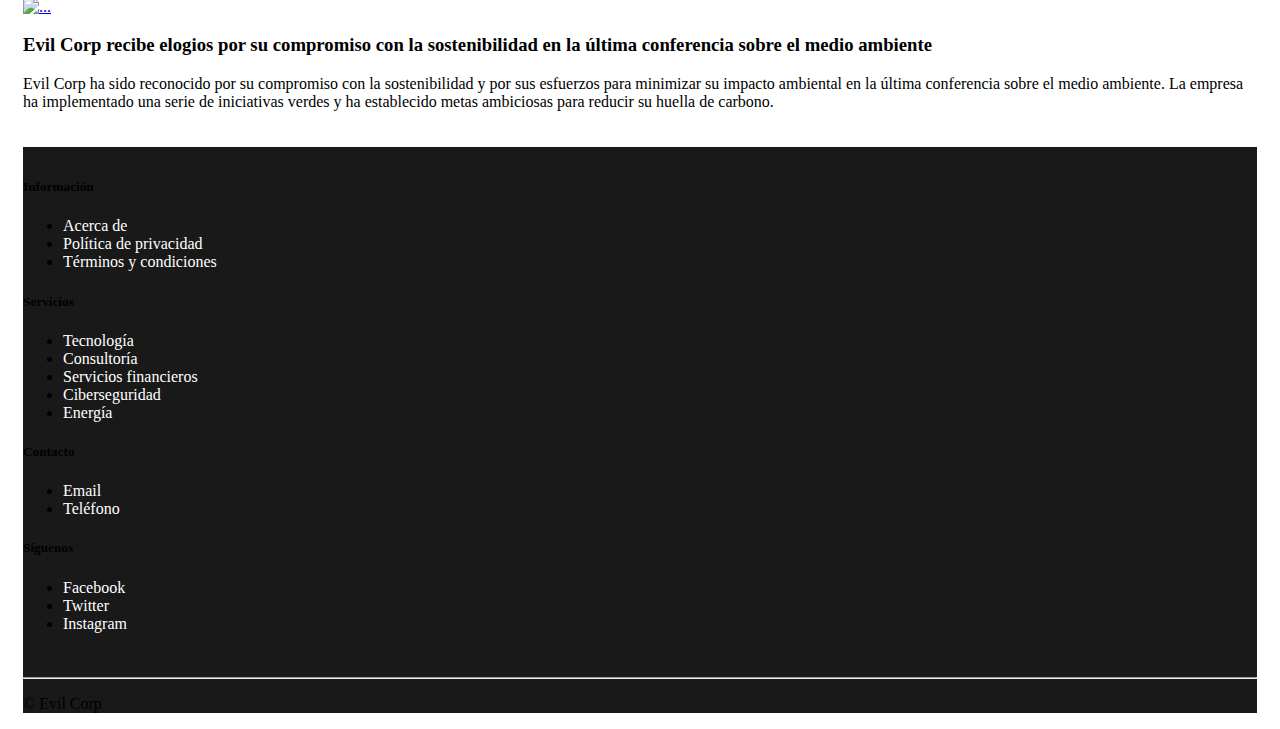
==== commit 400048bb: "Cambios" ====
--- a/index.html
+++ b/index.html
@@ -200,7 +200,7 @@
 
         <div class="col">
           <div class="card h-100">
-            <img src="./img/news/allsafe.jpg" class="card-img-top" alt="...">
+            <a href="./news/Allsafe.html"><img src="./img/news/allsafe.jpg" class="card-img-top" alt="..."></a>
             <div class="card-body">
               <a href="./news/Allsafe.html"><h3 class="card-title">Evil Corp anuncia una adquisición masiva de Allsafe Inc.</h3></a>
               <p class="card-text">Evil Corp ha adquirido la empresa de ciberseguridad Allsafe, expandiendo así su
@@ -210,7 +210,7 @@
         </div>
         <div class="col">
           <div class="card h-100">
-            <img src="./img/news/evil-ai.webp" class="card-img-top" alt="...">
+            <a href="./news/evil-health-ai.html"><img src="./img/news/evil-ai.webp" class="card-img-top" alt="..."></a>
             <div class="card-body">
               <a href="./news/evil-health-ai.html"><h3 class="card-title">Evil Corp lanza una nueva plataforma de inteligencia artificial para el sector de
                 la salud</h3></a>
@@ -221,8 +221,8 @@
         </div>
         <div class="col">
           <div class="card h-100">
-            <img src="./img/news/global-environmental-sustainability-background-green-technology.jpg"
-              class="card-img-top" alt="...">
+            <a href="./news/evil-sustanibility.html"><img src="./img/news/global-environmental-sustainability-background-green-technology.jpg"
+              class="card-img-top" alt="..."></a>
             <div class="card-body">
               <a href="./news/evil-sustanibility.html"><h3 class="card-title">Evil Corp recibe elogios por su compromiso con la sostenibilidad en la última
                 conferencia sobre el medio ambiente</h3></a>
--- a/estilos/estilo.css
+++ b/estilos/estilo.css
@@ -163,10 +163,11 @@
     color: black;
     text-decoration: none;
 }
-.center img{
+.center {
     display: block;
-    padding-left: auto;
-    padding-right: auto;
-    width: auto;
-    height: 435px;
-  }+    margin-left: auto;
+    margin-right: auto;
+    width: 100%;
+    height: 500px;
+    object-fit: cover;
+}